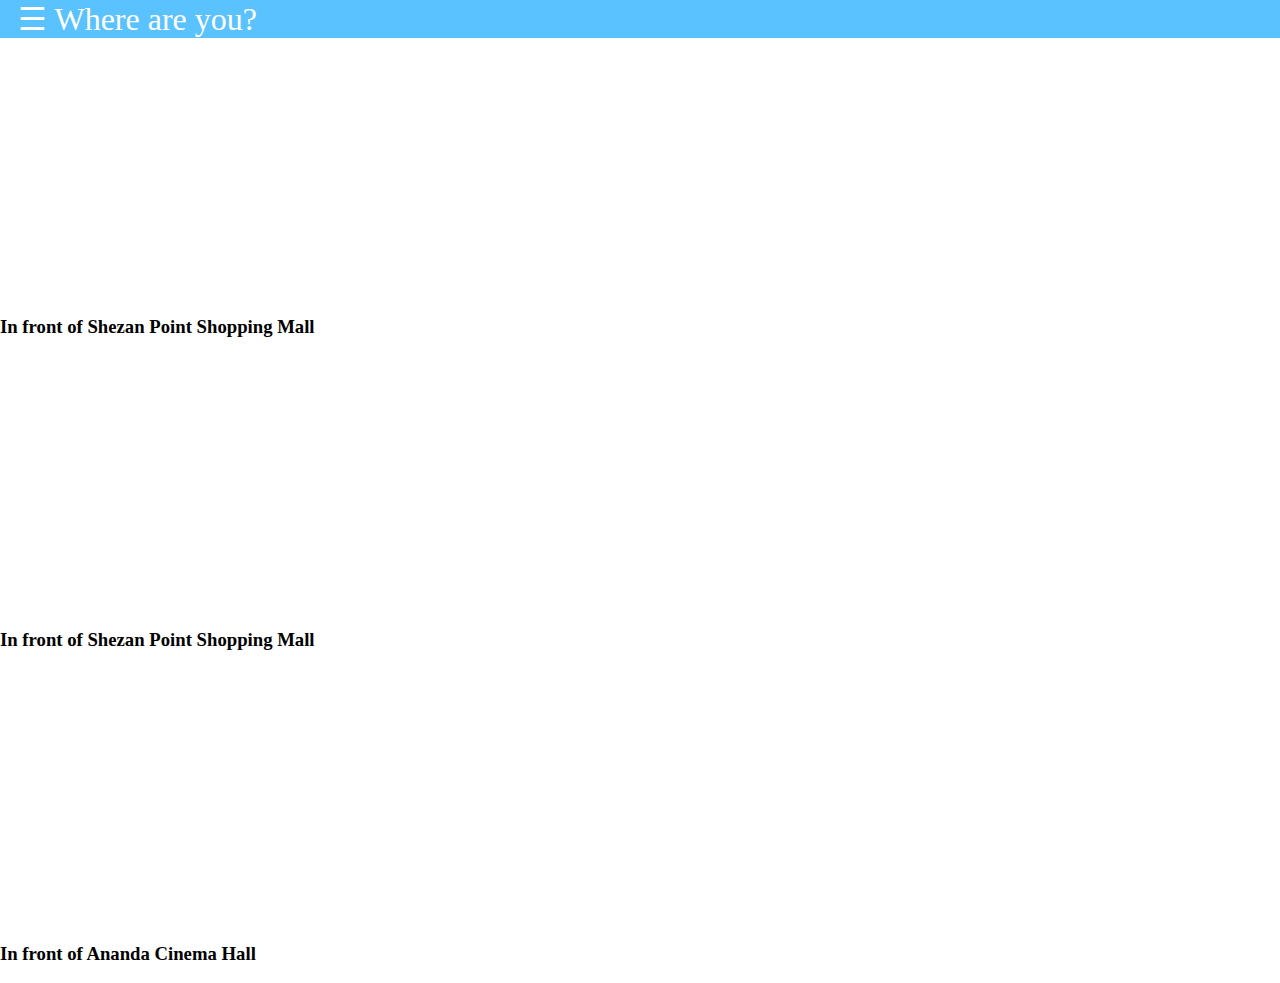
==== www/loc/framgate/framgate.html @ 9adf80c0 "adding info" ====
<!DOCTYPE html>
<html>

<head>
    <meta charset="utf-8" />
    <meta name="format-detection" content="telephone=no" />
    <meta name="msapplication-tap-highlight" content="no" />
    <meta name="viewport" content="user-scalable=no, initial-scale=1, maximum-scale=1, minimum-scale=1, width=device-width" />
    <link rel="stylesheet" type="text/css" href="../../style.css" />
    <title></title>
</head>




<body>


<div id="myNav" class="overlay">
  <a href="javascript:void(0)" class="closebtn" onclick="closeNav()">&times;</a>
  <div class="overlay-content">
    <a href="../../index.html">Home</a>
    <a href="../../about.html">About</a>
  </div>
</div>

<div id="opacityeffect" class="opacityeffect">
</div>



<span class="mainnavbarbuton" " onclick="openNav()"> ☰ Where are you?</span>





<iframe id="pagefcon" src="https://www.google.com/maps/embed?pb=!1m18!1m12!1m3!1d912.92371773814!2d90.38969082917673!3d23.758257999036616!2m3!1f0!2f0!3f0!3m2!1i1024!2i768!4f13.1!3m3!1m2!1s0x0%3A0x0!2zMjPCsDQ1JzI5LjciTiA5MMKwMjMnMjQuOSJF!5e0!3m2!1sen!2sbd!4v1495475979387" width="100%" height="250" frameborder="0" style="border:0" allowfullscreen></iframe>

<h3>In front of Shezan Point Shopping Mall</h3>

<iframe src="https://www.google.com/maps/embed?pb=!1m18!1m12!1m3!1d912.9227428367215!2d90.38907482917674!3d23.758396999036616!2m3!1f0!2f0!3f0!3m2!1i1024!2i768!4f13.1!3m3!1m2!1s0x0%3A0x0!2zMjPCsDQ1JzMwLjIiTiA5MMKwMjMnMjIuNiJF!5e0!3m2!1sen!2sbd!4v1495477138155" width="100%" height="250" frameborder="0" style="border:0" allowfullscreen></iframe>
<h3>In front of Shezan Point Shopping Mall</h3>

<iframe src="https://www.google.com/maps/embed?pb=!1m18!1m12!1m3!1d912.9315167560583!2d90.3897468291767!3d23.75714599903663!2m3!1f0!2f0!3f0!3m2!1i1024!2i768!4f13.1!3m3!1m2!1s0x0%3A0x0!2zMjPCsDQ1JzI1LjciTiA5MMKwMjMnMjUuMSJF!5e0!3m2!1sen!2sbd!4v1495477444570" width="100%" height="250" frameborder="0" style="border:0" allowfullscreen></iframe>
<h3>In front of Ananda Cinema Hall</h3>






</body>
</html>

<script>
function openNav() {
    document.getElementById("myNav").style.width = "75%";
    document.getElementById("opacityeffect").style.width = "100%";
}

function closeNav() {
    document.getElementById("myNav").style.width = "0%";
    document.getElementById("opacityeffect").style.width = "0";
}
</script>
---- www/style.css ----
body {
    display: block;
    margin: 0px;
}

.mainnavbarbuton {
    font-size: 32px;
    color: white;
    cursor: pointer;
    padding: 0px 0px 0px 18px;
    display: block;
    width: 100%;
    position: fixed;
    background-color: #59c2ff;
}

.overlay {
    height: 100%;
    width: 0;
    position: fixed;
    z-index: 1;
    top: 0;
    left: 0;
    background-color: white;
    overflow-x: hidden;
    transition: 0.5s;
}

.opacityeffect {
    height: 100%;
    width: 0;
    position: fixed;
    z-index: 0;
    top: 0;
    left: 0;
    background-color: black;
    opacity: 0.5;
    overflow-x: hidden;
    transition: 0.0s;
}
.overlay-content {
    position: relative;
    top: 25%;
    width: 100%;
    text-align: center;
    margin-top: 30px;
}

.overlay a {
    padding: 8px;
    text-decoration: none;
    font-size: 32px;
    color: black;
    display: block;
    transition: 0.3s;
}

.overlay a:hover, .overlay a:focus {
    color: #ff2323;
}

.overlay .closebtn {
    position: absolute;
    top: 20px;
    right: 45px;
    font-size: 85px;
}












#myInput {
    width: 92%;
    font-size: 28px;
    padding: 1px 0px 0px 25px;
    border: 1px solid rgb(143, 229, 255);
    margin-bottom: 7px;
    box-shadow: 0px 2px 12px 1px rgba(143, 205, 212, 0.59);
    margin-top: 45px;
}
#myUL {
  list-style-type: none;
  padding: 0;
  margin: 0;
}

#myUL li a {
    border: 1px solid #ddd;
    margin-top: -6px;
    background-color: #f6f6f6;
    padding: 5px;
    text-decoration: none;
    font-size: 29px;
    color: black;
    display: block;
}

#myUL li a.header {
    background-color: #e0e0e0;
    cursor: default;
}

#myUL li a:hover:not(.header) {
  background-color: #eee;
}


.aboutlogo {
    padding: 15%;
}

#pagefcon {
    margin-top: 43px; 
}
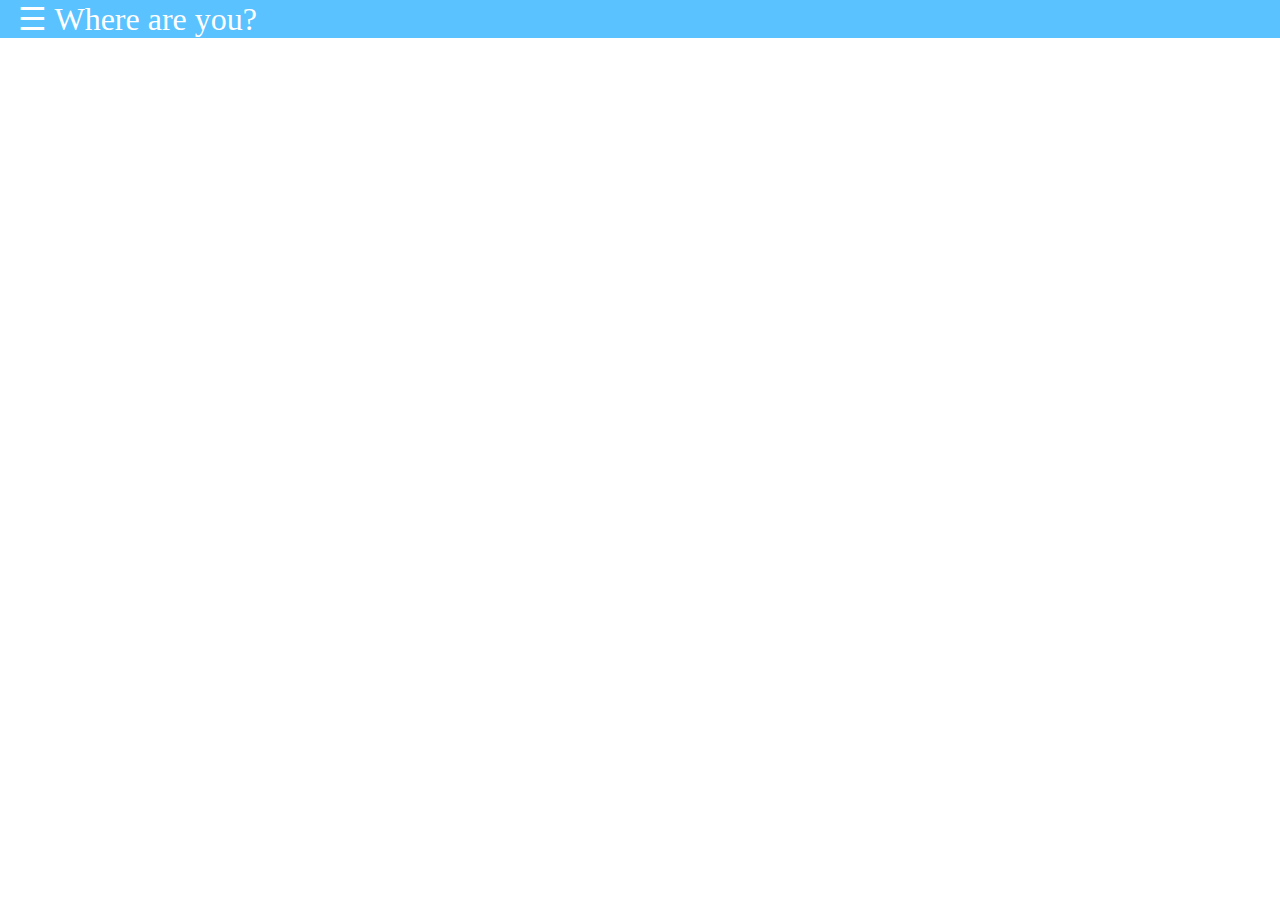
==== commit 6f8bf3d7: "a better idea" ====
--- a/www/loc/framgate/framgate.html
+++ b/www/loc/framgate/framgate.html
@@ -33,17 +33,8 @@
 
 
 
+<iframe id="pagefcon" src="https://www.google.com/maps/embed?pb=!1m0!3m2!1sen!2sbd!4v1495490735099!6m8!1m7!1scgi7hxw2KGXI-g2YyqK9NQ!2m2!1d23.75877733550875!2d90.38993132396098!3f178.7836553412212!4f-1.0896489486113836!5f0.7820865974627469" width="100%" height="300" frameborder="0" style="border:0" allowfullscreen></iframe>
 
-
-<iframe id="pagefcon" src="https://www.google.com/maps/embed?pb=!1m18!1m12!1m3!1d912.92371773814!2d90.38969082917673!3d23.758257999036616!2m3!1f0!2f0!3f0!3m2!1i1024!2i768!4f13.1!3m3!1m2!1s0x0%3A0x0!2zMjPCsDQ1JzI5LjciTiA5MMKwMjMnMjQuOSJF!5e0!3m2!1sen!2sbd!4v1495475979387" width="100%" height="250" frameborder="0" style="border:0" allowfullscreen></iframe>
-
-<h3>In front of Shezan Point Shopping Mall</h3>
-
-<iframe src="https://www.google.com/maps/embed?pb=!1m18!1m12!1m3!1d912.9227428367215!2d90.38907482917674!3d23.758396999036616!2m3!1f0!2f0!3f0!3m2!1i1024!2i768!4f13.1!3m3!1m2!1s0x0%3A0x0!2zMjPCsDQ1JzMwLjIiTiA5MMKwMjMnMjIuNiJF!5e0!3m2!1sen!2sbd!4v1495477138155" width="100%" height="250" frameborder="0" style="border:0" allowfullscreen></iframe>
-<h3>In front of Shezan Point Shopping Mall</h3>
-
-<iframe src="https://www.google.com/maps/embed?pb=!1m18!1m12!1m3!1d912.9315167560583!2d90.3897468291767!3d23.75714599903663!2m3!1f0!2f0!3f0!3m2!1i1024!2i768!4f13.1!3m3!1m2!1s0x0%3A0x0!2zMjPCsDQ1JzI1LjciTiA5MMKwMjMnMjUuMSJF!5e0!3m2!1sen!2sbd!4v1495477444570" width="100%" height="250" frameborder="0" style="border:0" allowfullscreen></iframe>
-<h3>In front of Ananda Cinema Hall</h3>
 
 
 
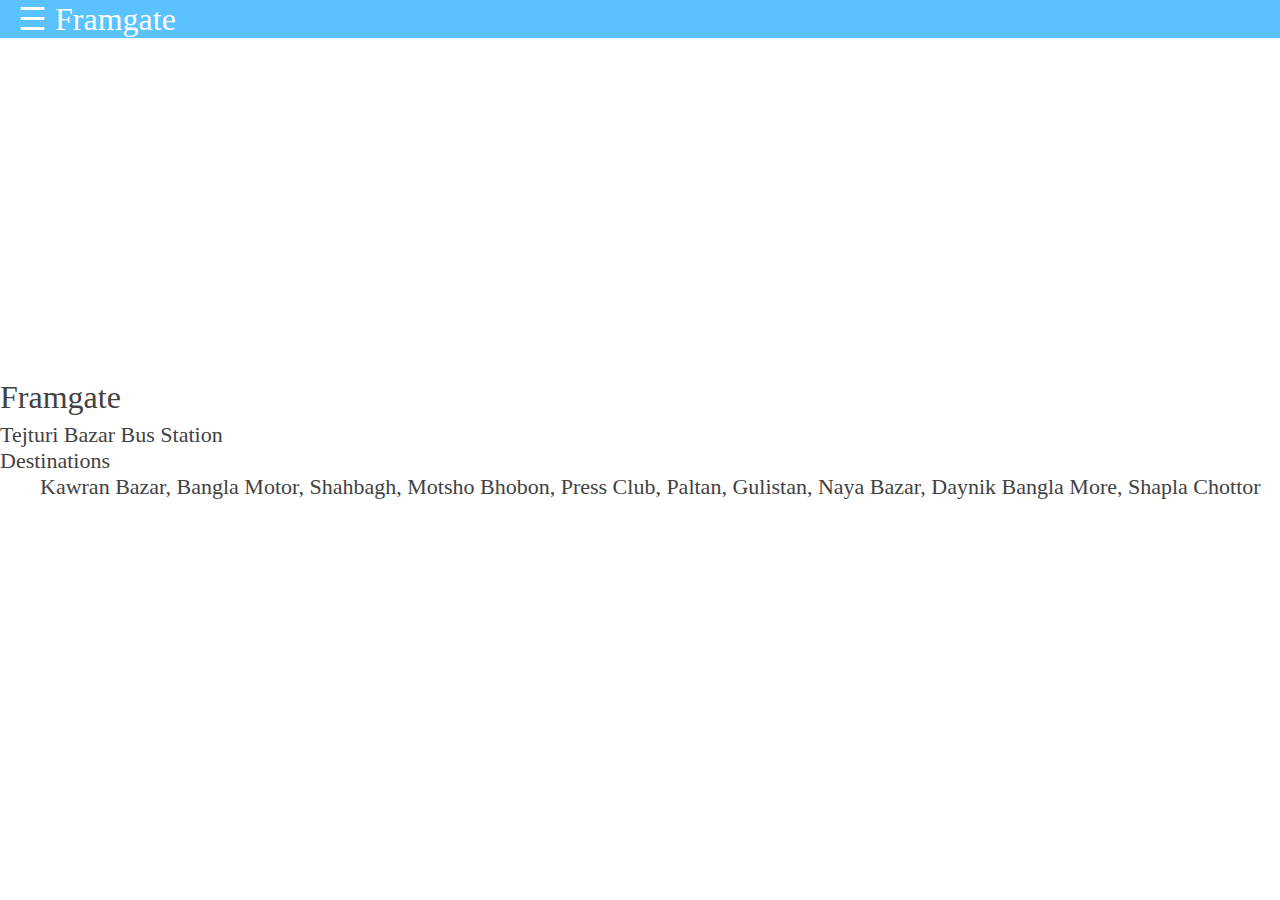
==== commit 8d3d6ca1: "aaa" ====
--- a/www/loc/framgate/framgate.html
+++ b/www/loc/framgate/framgate.html
@@ -29,13 +29,22 @@
 
 
 
-<span class="mainnavbarbuton" " onclick="openNav()"> ☰ Where are you?</span>
+<span class="mainnavbarbuton" " onclick="openNav()"> ☰ Framgate</span>
 
 
 
 <iframe id="pagefcon" src="https://www.google.com/maps/embed?pb=!1m0!3m2!1sen!2sbd!4v1495490735099!6m8!1m7!1scgi7hxw2KGXI-g2YyqK9NQ!2m2!1d23.75877733550875!2d90.38993132396098!3f178.7836553412212!4f-1.0896489486113836!5f0.7820865974627469" width="100%" height="300" frameborder="0" style="border:0" allowfullscreen></iframe>
 
+<p class="lakham">
+  Framgate
+</p>
 
+<p class="lakhab">
+  Tejturi Bazar Bus Station <br> Destinations
+</p>
+<blockquote class="lakhadtl">
+  Kawran Bazar, Bangla Motor, Shahbagh, Motsho Bhobon, Press Club, Paltan, Gulistan, Naya Bazar, Daynik Bangla More, Shapla Chottor
+</blockquote>
 
 
 
--- a/www/style.css
+++ b/www/style.css
@@ -120,3 +120,28 @@
 #pagefcon {
     margin-top: 43px; 
 }
+
+.lakham{
+    font-size: 32px;
+    color: #424242;
+    -webkit-margin-after: 0.2em;
+}
+
+
+.lakhab{
+    font-size: 22px;
+    color: #424242;;
+    -webkit-margin-before: 0px;
+    -webkit-margin-after: 0px;
+    -webkit-margin-start: 0px;
+    -webkit-margin-end: 0px;   
+}
+
+.lakhadtl{
+    font-size: 22px;
+    color: #424242;;
+    -webkit-margin-before: 0px;
+    -webkit-margin-after: 0px;
+    -webkit-margin-start: 40px;
+    -webkit-margin-end: 0px;   
+}